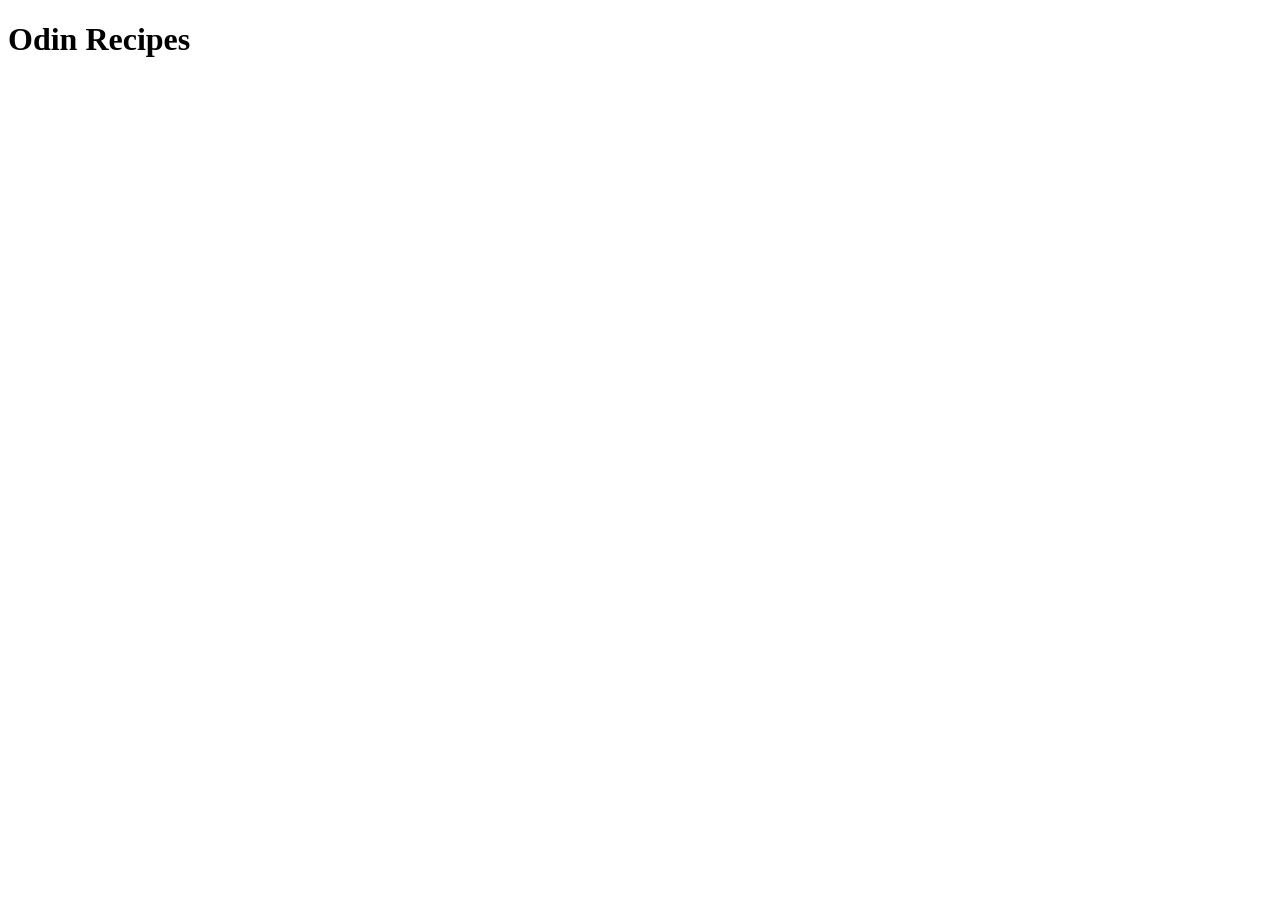
==== index.html @ 7ff0189c "Set initial structure Set initial file and folders structure. Add pictures of recipes in picture fol" ====
<!DOCTYPE html>
<html lang="en">
<head>
	<meta charset="UTF-8">
	<meta name="viewport" content="width=device-width, initial-scale=1.0">
	<title>Odin Recepies</title>
</head>
<body>
	<h1>Odin Recipes</h1>	
</body>
</html>
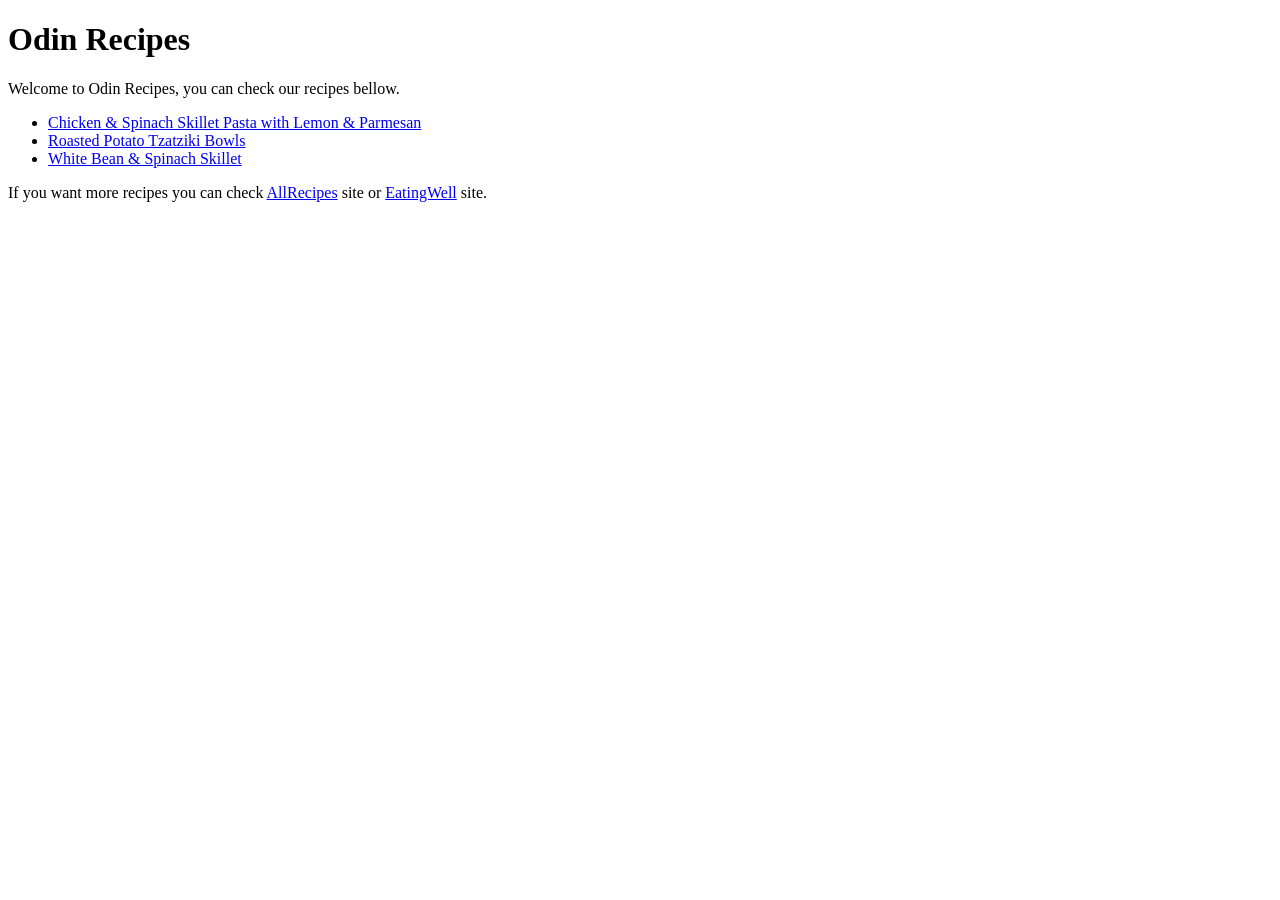
==== commit 7005e552: "Write html files Write index.html and link to recipes html files. Write recipes html files and link " ====
--- a/index.html
+++ b/index.html
@@ -1,11 +1,25 @@
 <!DOCTYPE html>
 <html lang="en">
+
 <head>
 	<meta charset="UTF-8">
 	<meta name="viewport" content="width=device-width, initial-scale=1.0">
-	<title>Odin Recepies</title>
+	<title>Odin Recipes</title>
 </head>
+
 <body>
-	<h1>Odin Recipes</h1>	
+	<h1>Odin Recipes</h1>
+	<p>Welcome to Odin Recipes, you can check our recipes bellow.</p> 
+
+	<ul>
+		<li><a href="recipes/chicken-spinach-pasta.html">Chicken & Spinach Skillet Pasta with Lemon & Parmesan</a></li>
+		<li><a href="recipes/roasted-potato.html">Roasted Potato Tzatziki Bowls</a></li>
+		<li><a href="recipes/white-beans.html">White Bean & Spinach Skillet</a></li>
+	</ul>	
+	
+	<p>If you want more recipes you can check 
+		<a href="https://www.allrecipes.com/" target="_blank" rel="noreferrer">AllRecipes</a> site or 
+		<a href="https://www.eatingwell.com/" target="_blank" rel="noreferrer">EatingWell</a> site.</p>
 </body>
+
 </html>
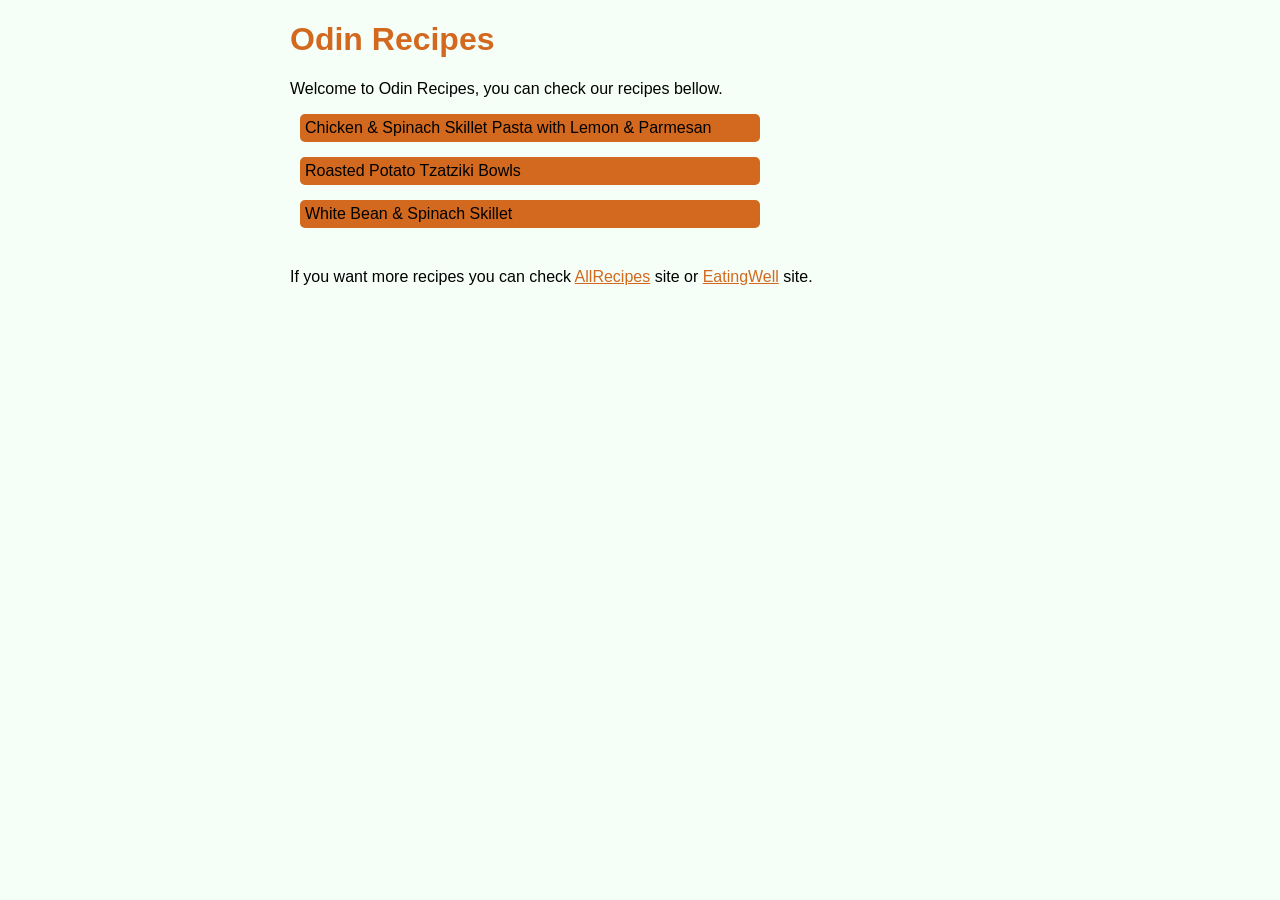
==== commit 213f5373: "Add styles to webpage To make the webpage look better add some basic styling." ====
--- a/index.html
+++ b/index.html
@@ -4,6 +4,7 @@
 <head>
 	<meta charset="UTF-8">
 	<meta name="viewport" content="width=device-width, initial-scale=1.0">
+	<link rel="stylesheet" href="styles/style.css">
 	<title>Odin Recipes</title>
 </head>
 
@@ -11,7 +12,7 @@
 	<h1>Odin Recipes</h1>
 	<p>Welcome to Odin Recipes, you can check our recipes bellow.</p> 
 
-	<ul>
+	<ul class="menu">
 		<li><a href="recipes/chicken-spinach-pasta.html">Chicken & Spinach Skillet Pasta with Lemon & Parmesan</a></li>
 		<li><a href="recipes/roasted-potato.html">Roasted Potato Tzatziki Bowls</a></li>
 		<li><a href="recipes/white-beans.html">White Bean & Spinach Skillet</a></li>
--- a/styles/style.css
+++ b/styles/style.css
@@ -0,0 +1,62 @@
+html {
+	background-color: rgb(245, 255, 248);
+	font-family: Arial, Helvetica, sans-serif;
+}
+
+body {
+	width: 700px;
+	margin: 0 auto;
+}
+
+h1, h2 {
+	color:chocolate;
+}
+
+h2 {
+	margin-top: 40px;
+}
+
+.menu {
+	list-style-type: none;
+	margin-bottom: 40px;
+}
+
+li {
+	margin-left: -30px;
+	margin-bottom: 15px;
+}
+
+li a, 
+.menu2 {
+	text-decoration: none;
+	background-color:chocolate;
+	color: black;
+	padding: 5px;
+	display: block;
+	border-radius: 5px;
+}
+
+li a {
+	width: 450px;
+}
+
+.menu2 {
+	width: 140px;
+	margin-bottom: 30px;
+}
+
+li a:hover,
+.menu2:hover {
+	background-color: rgb(222, 179, 149);
+}
+
+a {
+	color: chocolate;
+}
+
+img {
+	display: block;
+	width: 700px;
+	height: auto;
+	border-radius: 20px;
+}
